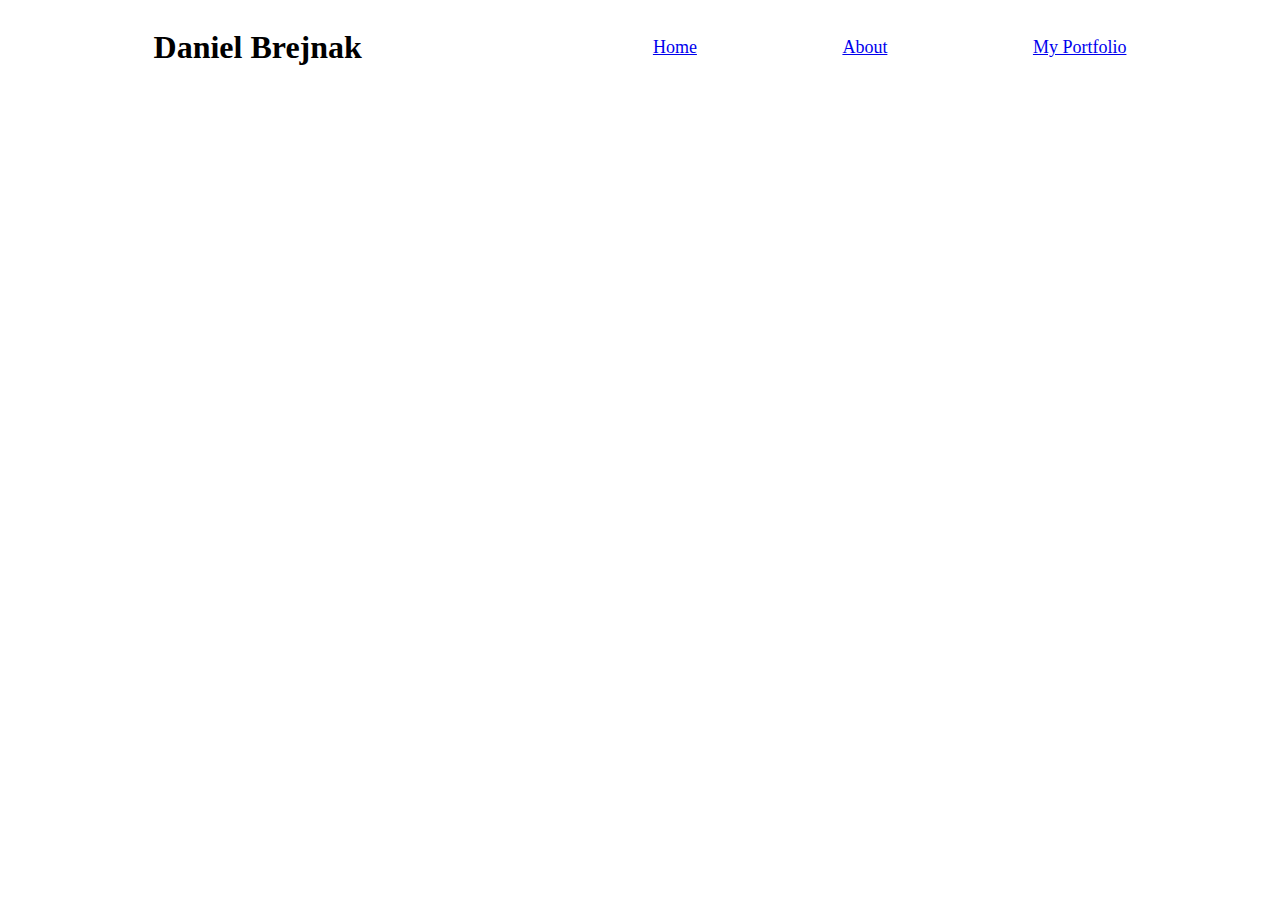
==== about.html @ 15e8c908 "something descriptive" ====
<!DOCTYPE html>
<html lang="en">
<head>
    <meta charset="UTF-8">
    <meta name="viewport" content="width=device-width, initial-scale=1.0">
    <title>Document</title>
    <link rel="stylesheet" href="style.css">
    <script src="javascript.js"></script>
</head>
<body>
    <header>
        <div class="hleft">
            <h1>Daniel Brejnak</h1>
        </div>
        <div class="hright">
            <p class="hlinks">
                <a href="./index.html">Home</a>
                <a href="./about.html">About</a>
                <a href="./portfolio.html">My Portfolio</a>
            </p>
        </div>
    </header>
    <main>

    </main>
</body>
</html>
---- style.css ----
* {
    font-family: "garamond", serif;
}
header {
    display: flex;
    align-items: center;
}
.hleft {
    display: inline-block;
    text-align: center;
    flex-grow: 1;
}
.hright {
    display: inline-block;
    text-align: center;
    flex-grow: 2;
}
.hlinks {
    display: flex;
    justify-content: space-evenly;
    font-size: 18px;
}

main {
    display: flex;
    align-items: center;
}
.text-main {
    display: inline-block;
    flex-grow: 2;
    text-align: center;
    font-size: 20px;
}
.bio {

}
.img-main {
    display: flex;
    flex-grow: 1;
    justify-content: center;
}
.selfie {
    max-width: 250px;
    max-height: auto;
    margin: 2em;
}
@media (max-width:768px) {
    main {
        flex-wrap: wrap;
    }
}
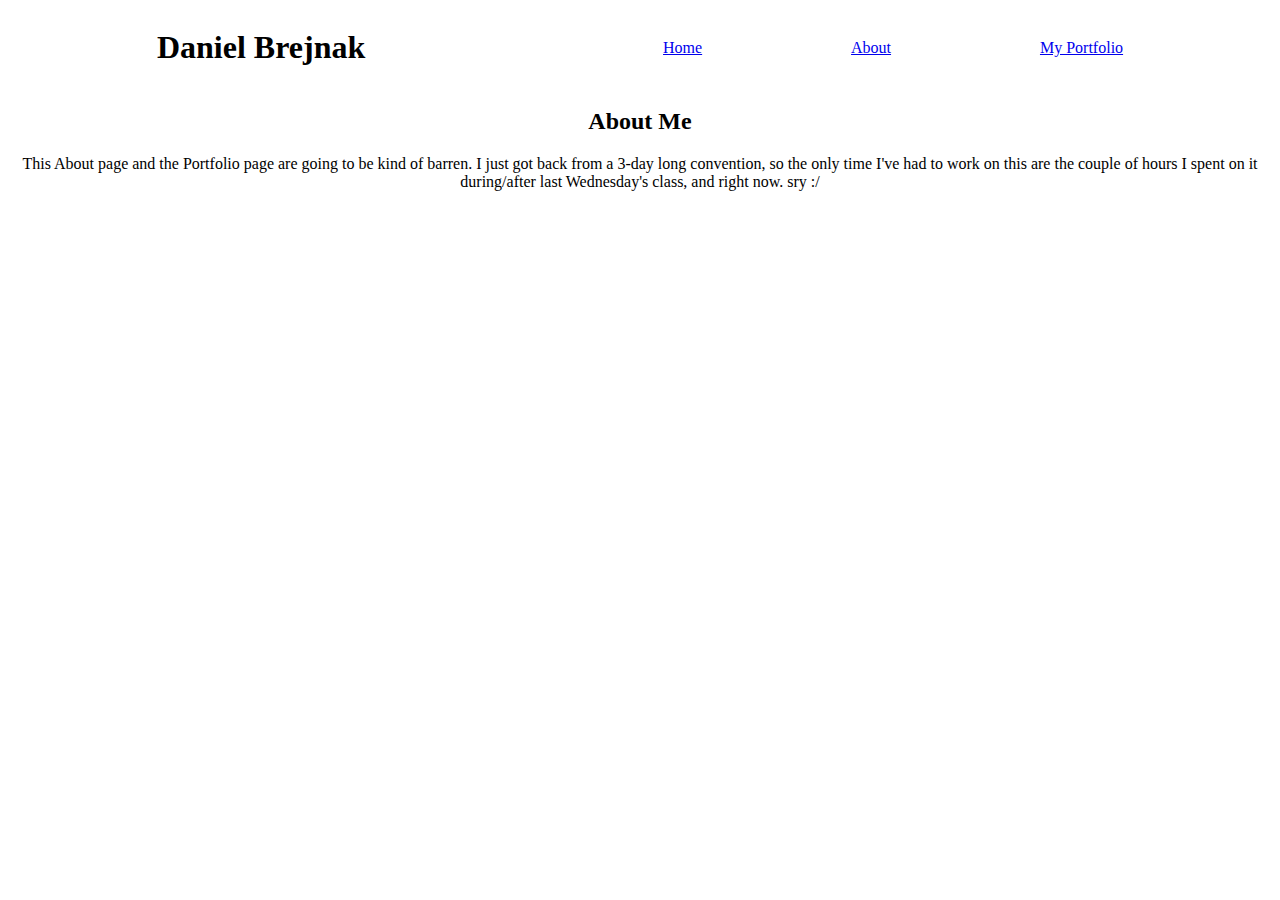
==== commit 10b95452: "Edit About Page and add photo for portfolio" ====
--- a/about.html
+++ b/about.html
@@ -1,27 +1,30 @@
-<!DOCTYPE html>
-<html lang="en">
-<head>
-    <meta charset="UTF-8">
-    <meta name="viewport" content="width=device-width, initial-scale=1.0">
-    <title>Document</title>
-    <link rel="stylesheet" href="style.css">
-    <script src="javascript.js"></script>
-</head>
-<body>
-    <header>
-        <div class="hleft">
-            <h1>Daniel Brejnak</h1>
-        </div>
-        <div class="hright">
-            <p class="hlinks">
-                <a href="./index.html">Home</a>
-                <a href="./about.html">About</a>
-                <a href="./portfolio.html">My Portfolio</a>
-            </p>
-        </div>
-    </header>
-    <main>
-
-    </main>
-</body>
+<!DOCTYPE html>
+<html lang="en">
+<head>
+    <meta charset="UTF-8">
+    <meta name="viewport" content="width=device-width, initial-scale=1.0">
+    <title>Document</title>
+    <link rel="stylesheet" href="style.css">
+    <script src="javascript.js"></script>
+</head>
+<body>
+    <header>
+        <div class="hleft">
+            <h1>Daniel Brejnak</h1>
+        </div>
+        <div class="hright">
+            <p class="hlinks">
+                <a href="./index.html">Home</a>
+                <a href="./about.html">About</a>
+                <a href="./portfolio.html">My Portfolio</a>
+            </p>
+        </div>
+    </header>
+    <main>
+        <div class="text-about">
+            <h2>About Me</h2>
+            <p>This About page and the Portfolio page are going to be kind of barren. I just got back from a 3-day long convention, so the only time I've had to work on this are the couple of hours I spent on it during/after last Wednesday's class, and right now. sry :/ </p>
+        </div>
+    </main>
+</body>
 </html>--- a/style.css
+++ b/style.css
@@ -1,52 +1,42 @@
-
-* {
-    font-family: "garamond", serif;
-}
-header {
-    display: flex;
-    align-items: center;
-}
-.hleft {
-    display: inline-block;
-    text-align: center;
-    flex-grow: 1;
-}
-.hright {
-    display: inline-block;
-    text-align: center;
-    flex-grow: 2;
-}
-.hlinks {
-    display: flex;
-    justify-content: space-evenly;
-    font-size: 18px;
-}
-
-main {
-    display: flex;
-    align-items: center;
-}
-.text-main {
-    display: inline-block;
-    flex-grow: 2;
-    text-align: center;
-    font-size: 20px;
-}
-.bio {
-
-}
-.img-main {
-    display: flex;
-    flex-grow: 1;
-    justify-content: center;
-}
-.selfie {
-    max-width: 250px;
-    max-height: auto;
-    margin: 2em;
-}
-@media (max-width:768px) {
-    main {
-        flex-wrap: wrap;
-    }
+header {
+    display: flex;
+    align-items: center;
+}
+.hleft {
+    display: inline-block;
+    text-align: center;
+    flex-grow: 1;
+}
+.hright {
+    display: inline-block;
+    text-align: center;
+    flex-grow: 2;
+}
+.hlinks {
+    display: flex;
+    justify-content: space-evenly;
+}
+
+main {
+    display: flex;
+    align-items: center;
+}
+.text-main {
+    display: inline-block;
+    flex-grow: 2;
+    text-align: start;
+    margin-left: 2em;
+}
+.img-main {
+    display: flex;
+    flex-grow: 1;
+    justify-content: center;
+}
+.selfie {
+    max-width: 100%;
+    max-height: 100%;
+    margin: 2em;
+}
+.text-about {
+    text-align: center;
 }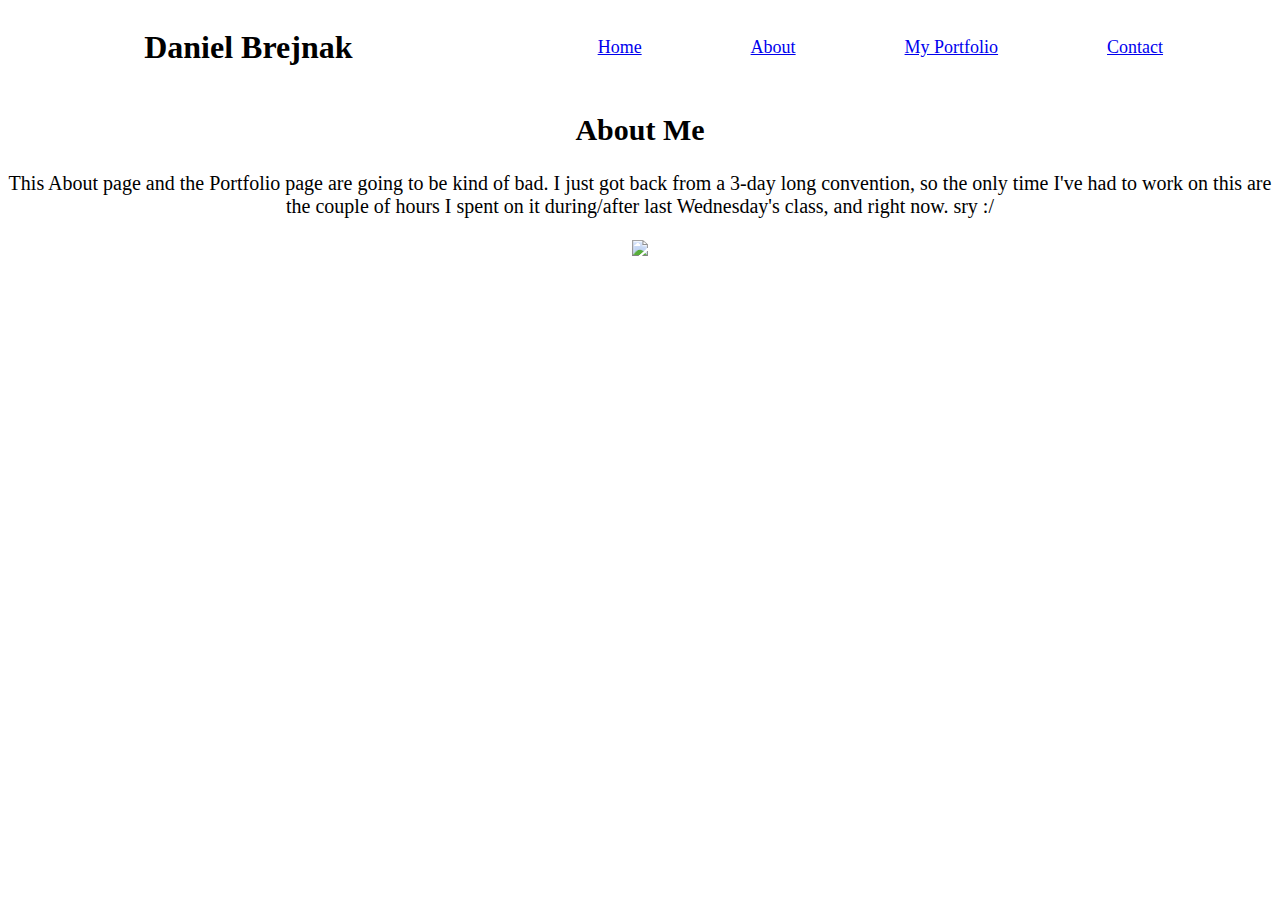
==== commit df6ba226: "Add contact.html page and header link" ====
--- a/about.html
+++ b/about.html
@@ -1,30 +1,32 @@
-<!DOCTYPE html>
-<html lang="en">
-<head>
-    <meta charset="UTF-8">
-    <meta name="viewport" content="width=device-width, initial-scale=1.0">
-    <title>Document</title>
-    <link rel="stylesheet" href="style.css">
-    <script src="javascript.js"></script>
-</head>
-<body>
-    <header>
-        <div class="hleft">
-            <h1>Daniel Brejnak</h1>
-        </div>
-        <div class="hright">
-            <p class="hlinks">
-                <a href="./index.html">Home</a>
-                <a href="./about.html">About</a>
-                <a href="./portfolio.html">My Portfolio</a>
-            </p>
-        </div>
-    </header>
-    <main>
-        <div class="text-about">
-            <h2>About Me</h2>
-            <p>This About page and the Portfolio page are going to be kind of barren. I just got back from a 3-day long convention, so the only time I've had to work on this are the couple of hours I spent on it during/after last Wednesday's class, and right now. sry :/ </p>
-        </div>
-    </main>
-</body>
+<!DOCTYPE html>
+<html lang="en">
+<head>
+    <meta charset="UTF-8">
+    <meta name="viewport" content="width=device-width, initial-scale=1.0">
+    <title>Document</title>
+    <link rel="stylesheet" href="style.css">
+    <script src="hello_world.js"></script>
+</head>
+<body>
+    <header>
+        <div class="hleft">
+            <h1>Daniel Brejnak</h1>
+        </div>
+        <div class="hright">
+            <p class="hlinks">
+                <a href="./index.html">Home</a>
+                <a href="./about.html">About</a>
+                <a href="./portfolio.html">My Portfolio</a>
+                <a href="./contact.html">Contact</a>
+            </p>
+        </div>
+    </header>
+    <main>
+        <div class="text-main">
+            <h2>About Me</h2>
+            <p>This About page and the Portfolio page are going to be kind of bad. I just got back from a 3-day long convention, so the only time I've had to work on this are the couple of hours I spent on it during/after last Wednesday's class, and right now. sry :/ </p>
+            <img class="placeholder" src="./cat.jpg"/>
+        </div>
+    </main>
+</body>
 </html>--- a/style.css
+++ b/style.css
@@ -1,42 +1,75 @@
-header {
-    display: flex;
-    align-items: center;
-}
-.hleft {
-    display: inline-block;
-    text-align: center;
-    flex-grow: 1;
-}
-.hright {
-    display: inline-block;
-    text-align: center;
-    flex-grow: 2;
-}
-.hlinks {
-    display: flex;
-    justify-content: space-evenly;
-}
-
-main {
-    display: flex;
-    align-items: center;
-}
-.text-main {
-    display: inline-block;
-    flex-grow: 2;
-    text-align: start;
-    margin-left: 2em;
-}
-.img-main {
-    display: flex;
-    flex-grow: 1;
-    justify-content: center;
-}
-.selfie {
-    max-width: 100%;
-    max-height: 100%;
-    margin: 2em;
-}
-.text-about {
-    text-align: center;
+
+* {
+    font-family: "garamond", serif;
+}
+header {
+    display: flex;
+    align-items: center;
+}
+.hleft {
+    display: inline-block;
+    text-align: center;
+    flex-grow: 1;
+}
+.hright {
+    display: inline-block;
+    text-align: center;
+    flex-grow: 2;
+}
+.hlinks {
+    display: flex;
+    justify-content: space-evenly;
+    font-size: 18px;
+}
+
+main {
+    display: flex;
+    align-items: center;
+    justify-content: center;
+}
+.text-main {
+    display: inline-block;
+    flex-grow: 2;
+    text-align: center;
+    font-size: 20px;
+}
+.img-main {
+    display: flex;
+    flex-grow: 1;
+    justify-content: center;
+}
+.selfie {
+    max-width: 250px;
+    max-height: auto;
+    margin: 2em;
+}
+@media (max-width:768px) {
+    main {
+        flex-wrap: wrap;
+    }
+}
+.port-img {
+    max-width: 250px;
+    max-height: auto;
+}
+.placeholder {
+    max-width: 250px;
+    max-height: auto;
+}
+
+form {
+    display: flex;
+    flex-direction: column;
+    justify-content: center;
+    align-items: center;
+    padding: 1em;
+    max-width: 660px;
+    margin: auto;
+    }
+
+input, textarea {
+    width: 100%;
+    height: 1.5em;
+    font-size: 1em;
+    height: 100%;
 }